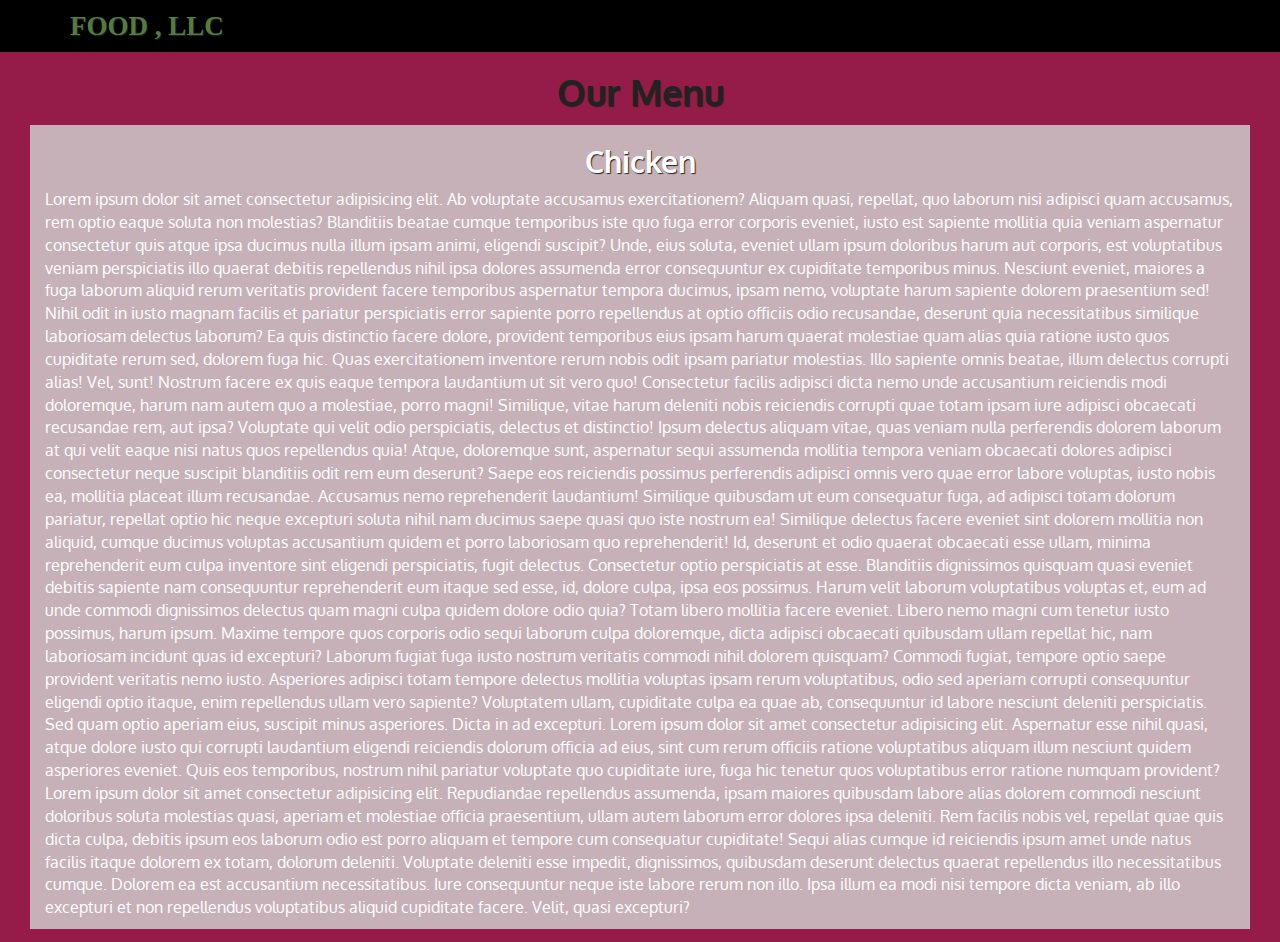
==== module3-sol/index.html @ 71da2cf0 "second" ====
<!doctype html>
<html lang="en">

<head>
    <meta charset="utf-8">
    <meta http-equiv="X-UA-Compatible" content="IE=edge">
    <meta name="viewport" content="width=device-width, initial-scale=1">
    <title>Food LLC</title>
    <link rel="stylesheet" href="css/bootstrap.min.css">
    <link rel="stylesheet" href="css/style.css">
    <link href='https://fonts.googleapis.com/css?family=Oxygen:400,300,700' rel='stylesheet' type='text/css'>
        <link rel="stylesheet" href="https://cdnjs.cloudflare.com/ajax/libs/font-awesome/4.7.0/css/font-awesome.min.css">



</head>

<body>
    <header>
        <nav id="header-nav" class="navbar ">
            <!-- yellow color header , container so that margin from edges-->
            <div class="container">
                <div class="navbar-header">
                    <div class="navbar-brand">
                        <a href="index.html">
                            <h1>Food , LLC</h1>
                        </a>
                    </div>

                    <button id="navbarToggle" type="button" class="navbar-toggle collapsed" data-toggle="collapse"
                        data-target="#collapsable-nav" aria-expanded="false">
                        <span class="sr-only">Toggle navigation</span>
                        <span class="icon-bar"></span>
                        <span class="icon-bar"></span>
                        <span class="icon-bar"></span>
                    </button>
                </div>

                <div id="collapsable-nav" class="collapse navbar-collapse">
                    <ul id="nav-list" class="nav navbar-nav navbar-right visible-xs">
                        <li id="navMenuButton">
                            <a href="#">Chicken</a>
                        </li>
                        <hr class="visible-xs">
                        <li>
                            <a href="#">Beef</a>
                        </li>
                        <hr class="visible-xs">
                        <li><a href="#">Sushi</a>
                        </li>
                    </ul>
                </div>
            </div>
        </nav>
    </header>
    <div class="h1">Our Menu</div>
    <div id="main-content" class="container-fluid ">
        <div  class="row">
        <div class="col-md-12 col-sm-12 col-xs-12">
         <h2>Chicken</h2>
         <p>Lorem ipsum dolor sit amet consectetur adipisicing elit. Ab voluptate accusamus exercitationem? Aliquam quasi, repellat, quo laborum nisi adipisci quam accusamus, rem optio eaque soluta non molestias? Blanditiis beatae cumque temporibus iste quo fuga error corporis eveniet, iusto est sapiente mollitia quia veniam aspernatur consectetur quis atque ipsa ducimus nulla illum ipsam animi, eligendi suscipit? Unde, eius soluta, eveniet ullam ipsum doloribus harum aut corporis, est voluptatibus veniam perspiciatis illo quaerat debitis repellendus nihil ipsa dolores assumenda error consequuntur ex cupiditate temporibus minus. Nesciunt eveniet, maiores a fuga laborum aliquid rerum veritatis provident facere temporibus aspernatur tempora ducimus, ipsam nemo, voluptate harum sapiente dolorem praesentium sed! Nihil odit in iusto magnam facilis et pariatur perspiciatis error sapiente porro repellendus at optio officiis odio recusandae, deserunt quia necessitatibus similique laboriosam delectus laborum? Ea quis distinctio facere dolore, provident temporibus eius ipsam harum quaerat molestiae quam alias quia ratione iusto quos cupiditate rerum sed, dolorem fuga hic. Quas exercitationem inventore rerum nobis odit ipsam pariatur molestias. Illo sapiente omnis beatae, illum delectus corrupti alias! Vel, sunt! Nostrum facere ex quis eaque tempora laudantium ut sit vero quo! Consectetur facilis adipisci dicta nemo unde accusantium reiciendis modi doloremque, harum nam autem quo a molestiae, porro magni! Similique, vitae harum deleniti nobis reiciendis corrupti quae totam ipsam iure adipisci obcaecati recusandae rem, aut ipsa? Voluptate qui velit odio perspiciatis, delectus et distinctio! Ipsum delectus aliquam vitae, quas veniam nulla perferendis dolorem laborum at qui velit eaque nisi natus quos repellendus quia! Atque, doloremque sunt, aspernatur sequi assumenda mollitia tempora veniam obcaecati dolores adipisci consectetur neque suscipit blanditiis odit rem eum deserunt? Saepe eos reiciendis possimus perferendis adipisci omnis vero quae error labore voluptas, iusto nobis ea, mollitia placeat illum recusandae. Accusamus nemo reprehenderit laudantium! Similique quibusdam ut eum consequatur fuga, ad adipisci totam dolorum pariatur, repellat optio hic neque excepturi soluta nihil nam ducimus saepe quasi quo iste nostrum ea! Similique delectus facere eveniet sint dolorem mollitia non aliquid, cumque ducimus voluptas accusantium quidem et porro laboriosam quo reprehenderit! Id, deserunt et odio quaerat obcaecati esse ullam, minima reprehenderit eum culpa inventore sint eligendi perspiciatis, fugit delectus. Consectetur optio perspiciatis at esse. Blanditiis dignissimos quisquam quasi eveniet debitis sapiente nam consequuntur reprehenderit eum itaque sed esse, id, dolore culpa, ipsa eos possimus. Harum velit laborum voluptatibus voluptas et, eum ad unde commodi dignissimos delectus quam magni culpa quidem dolore odio quia? Totam libero mollitia facere eveniet. Libero nemo magni cum tenetur iusto possimus, harum ipsum. Maxime tempore quos corporis odio sequi laborum culpa doloremque, dicta adipisci obcaecati quibusdam ullam repellat hic, nam laboriosam incidunt quas id excepturi? Laborum fugiat fuga iusto nostrum veritatis commodi nihil dolorem quisquam? Commodi fugiat, tempore optio saepe provident veritatis nemo iusto. Asperiores adipisci totam tempore delectus mollitia voluptas ipsam rerum voluptatibus, odio sed aperiam corrupti consequuntur eligendi optio itaque, enim repellendus ullam vero sapiente? Voluptatem ullam, cupiditate culpa ea quae ab, consequuntur id labore nesciunt deleniti perspiciatis. Sed quam optio aperiam eius, suscipit minus asperiores. Dicta in ad excepturi.   Lorem ipsum dolor sit amet consectetur adipisicing elit. Aspernatur esse nihil quasi, atque dolore iusto qui corrupti laudantium eligendi reiciendis dolorum officia ad eius, sint cum rerum officiis ratione voluptatibus aliquam illum nesciunt quidem asperiores eveniet. Quis eos temporibus, nostrum nihil pariatur voluptate quo cupiditate iure, fuga hic tenetur quos voluptatibus error ratione numquam provident?   Lorem ipsum dolor sit amet consectetur adipisicing elit. Repudiandae repellendus assumenda, ipsam maiores quibusdam labore alias dolorem commodi nesciunt doloribus soluta molestias quasi, aperiam et molestiae officia praesentium, ullam autem laborum error dolores ipsa deleniti. Rem facilis nobis vel, repellat quae quis dicta culpa, debitis ipsum eos laborum odio est porro aliquam et tempore cum consequatur cupiditate! Sequi alias cumque id reiciendis ipsum amet unde natus facilis itaque dolorem ex totam, dolorum deleniti. Voluptate deleniti esse impedit, dignissimos, quibusdam deserunt delectus quaerat repellendus illo necessitatibus cumque. Dolorem ea est accusantium necessitatibus. Iure consequuntur neque iste labore rerum non illo. Ipsa illum ea modi nisi tempore dicta veniam, ab illo excepturi et non repellendus voluptatibus aliquid cupiditate facere. Velit, quasi excepturi?</p>
    </div>
</div></div>

    <script src="https://ajax.googleapis.com/ajax/libs/jquery/1.12.4/jquery.min.js"></script>
  <script src="https://cdn.jsdelivr.net/npm/bootstrap@3.3.7/dist/js/bootstrap.min.js" integrity="sha384-Tc5IQib027qvyjSMfHjOMaLkfuWVxZxUPnCJA7l2mCWNIpG9mGCD8wGNIcPD7Txa" crossorigin="anonymous"></script>



</body>
</html>
---- module3-sol/css/style.css ----
body {
    font-size: 16px;
    color: #fff;
    background-color: #951C49;
    font-family: 'Oxygen', sans-serif;
  }
  #header-nav {
    background-color: black;
    border-radius: 0;
  }

.navbar-brand h1 { /* Restaurant name */
    font-family: 'Lora', serif;
    color: #557c3e;
    font-size: 1.5em;
    text-transform: uppercase;
    font-weight: bold;
    text-shadow: 1px 1px 1px #222;
    margin-top: 0;
    margin-bottom: 0;
    line-height: .75;
  }
  .navbar-header button.navbar-toggle, .navbar-header .icon-bar {
    border: 2px solid white;
  }
  .navbar-brand a:hover, .navbar-brand a:focus {
    text-decoration: none;
  }
  #nav-list a {
    color: #951C49;
    text-align: center;
    font-weight: bolder;
    text-transform: uppercase;
    font-size: 1em;
  }
  
.h1{
    text-align: center;
    color: #222;
    font-weight: bold;
    text-shadow: 1px 1px 1px #222;
}


#main-content {
    background-color: rgba(211, 211, 211, 0.815);
    margin : 13px 30px ;
}


#main-content h2{
    font-weight: bold;
    text-align: center;
    font-size: 1.9em;
    text-shadow: 1px 1px 1px #222;
}
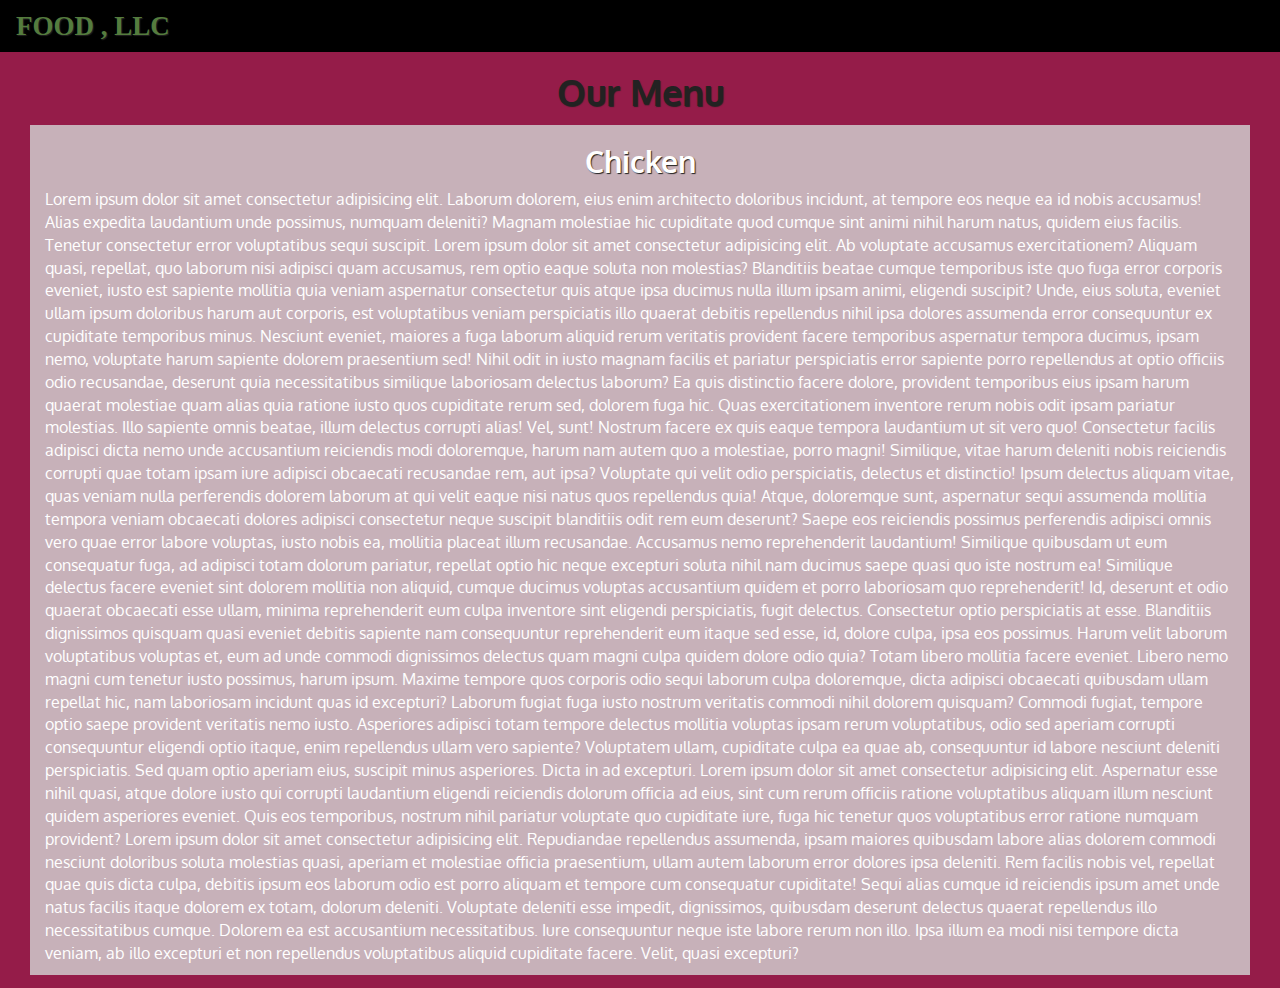
==== commit f5749037: "second" ====
--- a/module3-sol/index.html
+++ b/module3-sol/index.html
@@ -19,9 +19,9 @@
     <header>
         <nav id="header-nav" class="navbar ">
             <!-- yellow color header , container so that margin from edges-->
-            <div class="container">
+            <div class="container-fluid">
                 <div class="navbar-header">
-                    <div class="navbar-brand">
+                    <div class="navbar-brand left">
                         <a href="index.html">
                             <h1>Food , LLC</h1>
                         </a>
@@ -58,7 +58,7 @@
         <div  class="row">
         <div class="col-md-12 col-sm-12 col-xs-12">
          <h2>Chicken</h2>
-         <p>Lorem ipsum dolor sit amet consectetur adipisicing elit. Ab voluptate accusamus exercitationem? Aliquam quasi, repellat, quo laborum nisi adipisci quam accusamus, rem optio eaque soluta non molestias? Blanditiis beatae cumque temporibus iste quo fuga error corporis eveniet, iusto est sapiente mollitia quia veniam aspernatur consectetur quis atque ipsa ducimus nulla illum ipsam animi, eligendi suscipit? Unde, eius soluta, eveniet ullam ipsum doloribus harum aut corporis, est voluptatibus veniam perspiciatis illo quaerat debitis repellendus nihil ipsa dolores assumenda error consequuntur ex cupiditate temporibus minus. Nesciunt eveniet, maiores a fuga laborum aliquid rerum veritatis provident facere temporibus aspernatur tempora ducimus, ipsam nemo, voluptate harum sapiente dolorem praesentium sed! Nihil odit in iusto magnam facilis et pariatur perspiciatis error sapiente porro repellendus at optio officiis odio recusandae, deserunt quia necessitatibus similique laboriosam delectus laborum? Ea quis distinctio facere dolore, provident temporibus eius ipsam harum quaerat molestiae quam alias quia ratione iusto quos cupiditate rerum sed, dolorem fuga hic. Quas exercitationem inventore rerum nobis odit ipsam pariatur molestias. Illo sapiente omnis beatae, illum delectus corrupti alias! Vel, sunt! Nostrum facere ex quis eaque tempora laudantium ut sit vero quo! Consectetur facilis adipisci dicta nemo unde accusantium reiciendis modi doloremque, harum nam autem quo a molestiae, porro magni! Similique, vitae harum deleniti nobis reiciendis corrupti quae totam ipsam iure adipisci obcaecati recusandae rem, aut ipsa? Voluptate qui velit odio perspiciatis, delectus et distinctio! Ipsum delectus aliquam vitae, quas veniam nulla perferendis dolorem laborum at qui velit eaque nisi natus quos repellendus quia! Atque, doloremque sunt, aspernatur sequi assumenda mollitia tempora veniam obcaecati dolores adipisci consectetur neque suscipit blanditiis odit rem eum deserunt? Saepe eos reiciendis possimus perferendis adipisci omnis vero quae error labore voluptas, iusto nobis ea, mollitia placeat illum recusandae. Accusamus nemo reprehenderit laudantium! Similique quibusdam ut eum consequatur fuga, ad adipisci totam dolorum pariatur, repellat optio hic neque excepturi soluta nihil nam ducimus saepe quasi quo iste nostrum ea! Similique delectus facere eveniet sint dolorem mollitia non aliquid, cumque ducimus voluptas accusantium quidem et porro laboriosam quo reprehenderit! Id, deserunt et odio quaerat obcaecati esse ullam, minima reprehenderit eum culpa inventore sint eligendi perspiciatis, fugit delectus. Consectetur optio perspiciatis at esse. Blanditiis dignissimos quisquam quasi eveniet debitis sapiente nam consequuntur reprehenderit eum itaque sed esse, id, dolore culpa, ipsa eos possimus. Harum velit laborum voluptatibus voluptas et, eum ad unde commodi dignissimos delectus quam magni culpa quidem dolore odio quia? Totam libero mollitia facere eveniet. Libero nemo magni cum tenetur iusto possimus, harum ipsum. Maxime tempore quos corporis odio sequi laborum culpa doloremque, dicta adipisci obcaecati quibusdam ullam repellat hic, nam laboriosam incidunt quas id excepturi? Laborum fugiat fuga iusto nostrum veritatis commodi nihil dolorem quisquam? Commodi fugiat, tempore optio saepe provident veritatis nemo iusto. Asperiores adipisci totam tempore delectus mollitia voluptas ipsam rerum voluptatibus, odio sed aperiam corrupti consequuntur eligendi optio itaque, enim repellendus ullam vero sapiente? Voluptatem ullam, cupiditate culpa ea quae ab, consequuntur id labore nesciunt deleniti perspiciatis. Sed quam optio aperiam eius, suscipit minus asperiores. Dicta in ad excepturi.   Lorem ipsum dolor sit amet consectetur adipisicing elit. Aspernatur esse nihil quasi, atque dolore iusto qui corrupti laudantium eligendi reiciendis dolorum officia ad eius, sint cum rerum officiis ratione voluptatibus aliquam illum nesciunt quidem asperiores eveniet. Quis eos temporibus, nostrum nihil pariatur voluptate quo cupiditate iure, fuga hic tenetur quos voluptatibus error ratione numquam provident?   Lorem ipsum dolor sit amet consectetur adipisicing elit. Repudiandae repellendus assumenda, ipsam maiores quibusdam labore alias dolorem commodi nesciunt doloribus soluta molestias quasi, aperiam et molestiae officia praesentium, ullam autem laborum error dolores ipsa deleniti. Rem facilis nobis vel, repellat quae quis dicta culpa, debitis ipsum eos laborum odio est porro aliquam et tempore cum consequatur cupiditate! Sequi alias cumque id reiciendis ipsum amet unde natus facilis itaque dolorem ex totam, dolorum deleniti. Voluptate deleniti esse impedit, dignissimos, quibusdam deserunt delectus quaerat repellendus illo necessitatibus cumque. Dolorem ea est accusantium necessitatibus. Iure consequuntur neque iste labore rerum non illo. Ipsa illum ea modi nisi tempore dicta veniam, ab illo excepturi et non repellendus voluptatibus aliquid cupiditate facere. Velit, quasi excepturi?</p>
+         <p>Lorem ipsum dolor sit amet consectetur adipisicing elit. Laborum dolorem, eius enim architecto doloribus incidunt, at tempore eos neque ea id nobis accusamus! Alias expedita laudantium unde possimus, numquam deleniti? Magnam molestiae hic cupiditate quod cumque sint animi nihil harum natus, quidem eius facilis. Tenetur consectetur error voluptatibus sequi suscipit.  Lorem ipsum dolor sit amet consectetur adipisicing elit. Ab voluptate accusamus exercitationem? Aliquam quasi, repellat, quo laborum nisi adipisci quam accusamus, rem optio eaque soluta non molestias? Blanditiis beatae cumque temporibus iste quo fuga error corporis eveniet, iusto est sapiente mollitia quia veniam aspernatur consectetur quis atque ipsa ducimus nulla illum ipsam animi, eligendi suscipit? Unde, eius soluta, eveniet ullam ipsum doloribus harum aut corporis, est voluptatibus veniam perspiciatis illo quaerat debitis repellendus nihil ipsa dolores assumenda error consequuntur ex cupiditate temporibus minus. Nesciunt eveniet, maiores a fuga laborum aliquid rerum veritatis provident facere temporibus aspernatur tempora ducimus, ipsam nemo, voluptate harum sapiente dolorem praesentium sed! Nihil odit in iusto magnam facilis et pariatur perspiciatis error sapiente porro repellendus at optio officiis odio recusandae, deserunt quia necessitatibus similique laboriosam delectus laborum? Ea quis distinctio facere dolore, provident temporibus eius ipsam harum quaerat molestiae quam alias quia ratione iusto quos cupiditate rerum sed, dolorem fuga hic. Quas exercitationem inventore rerum nobis odit ipsam pariatur molestias. Illo sapiente omnis beatae, illum delectus corrupti alias! Vel, sunt! Nostrum facere ex quis eaque tempora laudantium ut sit vero quo! Consectetur facilis adipisci dicta nemo unde accusantium reiciendis modi doloremque, harum nam autem quo a molestiae, porro magni! Similique, vitae harum deleniti nobis reiciendis corrupti quae totam ipsam iure adipisci obcaecati recusandae rem, aut ipsa? Voluptate qui velit odio perspiciatis, delectus et distinctio! Ipsum delectus aliquam vitae, quas veniam nulla perferendis dolorem laborum at qui velit eaque nisi natus quos repellendus quia! Atque, doloremque sunt, aspernatur sequi assumenda mollitia tempora veniam obcaecati dolores adipisci consectetur neque suscipit blanditiis odit rem eum deserunt? Saepe eos reiciendis possimus perferendis adipisci omnis vero quae error labore voluptas, iusto nobis ea, mollitia placeat illum recusandae. Accusamus nemo reprehenderit laudantium! Similique quibusdam ut eum consequatur fuga, ad adipisci totam dolorum pariatur, repellat optio hic neque excepturi soluta nihil nam ducimus saepe quasi quo iste nostrum ea! Similique delectus facere eveniet sint dolorem mollitia non aliquid, cumque ducimus voluptas accusantium quidem et porro laboriosam quo reprehenderit! Id, deserunt et odio quaerat obcaecati esse ullam, minima reprehenderit eum culpa inventore sint eligendi perspiciatis, fugit delectus. Consectetur optio perspiciatis at esse. Blanditiis dignissimos quisquam quasi eveniet debitis sapiente nam consequuntur reprehenderit eum itaque sed esse, id, dolore culpa, ipsa eos possimus. Harum velit laborum voluptatibus voluptas et, eum ad unde commodi dignissimos delectus quam magni culpa quidem dolore odio quia? Totam libero mollitia facere eveniet. Libero nemo magni cum tenetur iusto possimus, harum ipsum. Maxime tempore quos corporis odio sequi laborum culpa doloremque, dicta adipisci obcaecati quibusdam ullam repellat hic, nam laboriosam incidunt quas id excepturi? Laborum fugiat fuga iusto nostrum veritatis commodi nihil dolorem quisquam? Commodi fugiat, tempore optio saepe provident veritatis nemo iusto. Asperiores adipisci totam tempore delectus mollitia voluptas ipsam rerum voluptatibus, odio sed aperiam corrupti consequuntur eligendi optio itaque, enim repellendus ullam vero sapiente? Voluptatem ullam, cupiditate culpa ea quae ab, consequuntur id labore nesciunt deleniti perspiciatis. Sed quam optio aperiam eius, suscipit minus asperiores. Dicta in ad excepturi.   Lorem ipsum dolor sit amet consectetur adipisicing elit. Aspernatur esse nihil quasi, atque dolore iusto qui corrupti laudantium eligendi reiciendis dolorum officia ad eius, sint cum rerum officiis ratione voluptatibus aliquam illum nesciunt quidem asperiores eveniet. Quis eos temporibus, nostrum nihil pariatur voluptate quo cupiditate iure, fuga hic tenetur quos voluptatibus error ratione numquam provident?   Lorem ipsum dolor sit amet consectetur adipisicing elit. Repudiandae repellendus assumenda, ipsam maiores quibusdam labore alias dolorem commodi nesciunt doloribus soluta molestias quasi, aperiam et molestiae officia praesentium, ullam autem laborum error dolores ipsa deleniti. Rem facilis nobis vel, repellat quae quis dicta culpa, debitis ipsum eos laborum odio est porro aliquam et tempore cum consequatur cupiditate! Sequi alias cumque id reiciendis ipsum amet unde natus facilis itaque dolorem ex totam, dolorum deleniti. Voluptate deleniti esse impedit, dignissimos, quibusdam deserunt delectus quaerat repellendus illo necessitatibus cumque. Dolorem ea est accusantium necessitatibus. Iure consequuntur neque iste labore rerum non illo. Ipsa illum ea modi nisi tempore dicta veniam, ab illo excepturi et non repellendus voluptatibus aliquid cupiditate facere. Velit, quasi excepturi?</p>
     </div>
 </div></div>
 
--- a/module3-sol/css/style.css
+++ b/module3-sol/css/style.css
@@ -19,6 +19,7 @@
     margin-top: 0;
     margin-bottom: 0;
     line-height: .75;
+    
   }
   .navbar-header button.navbar-toggle, .navbar-header .icon-bar {
     border: 2px solid white;
@@ -33,7 +34,7 @@
     text-transform: uppercase;
     font-size: 1em;
   }
-  
+
 .h1{
     text-align: center;
     color: #222;
